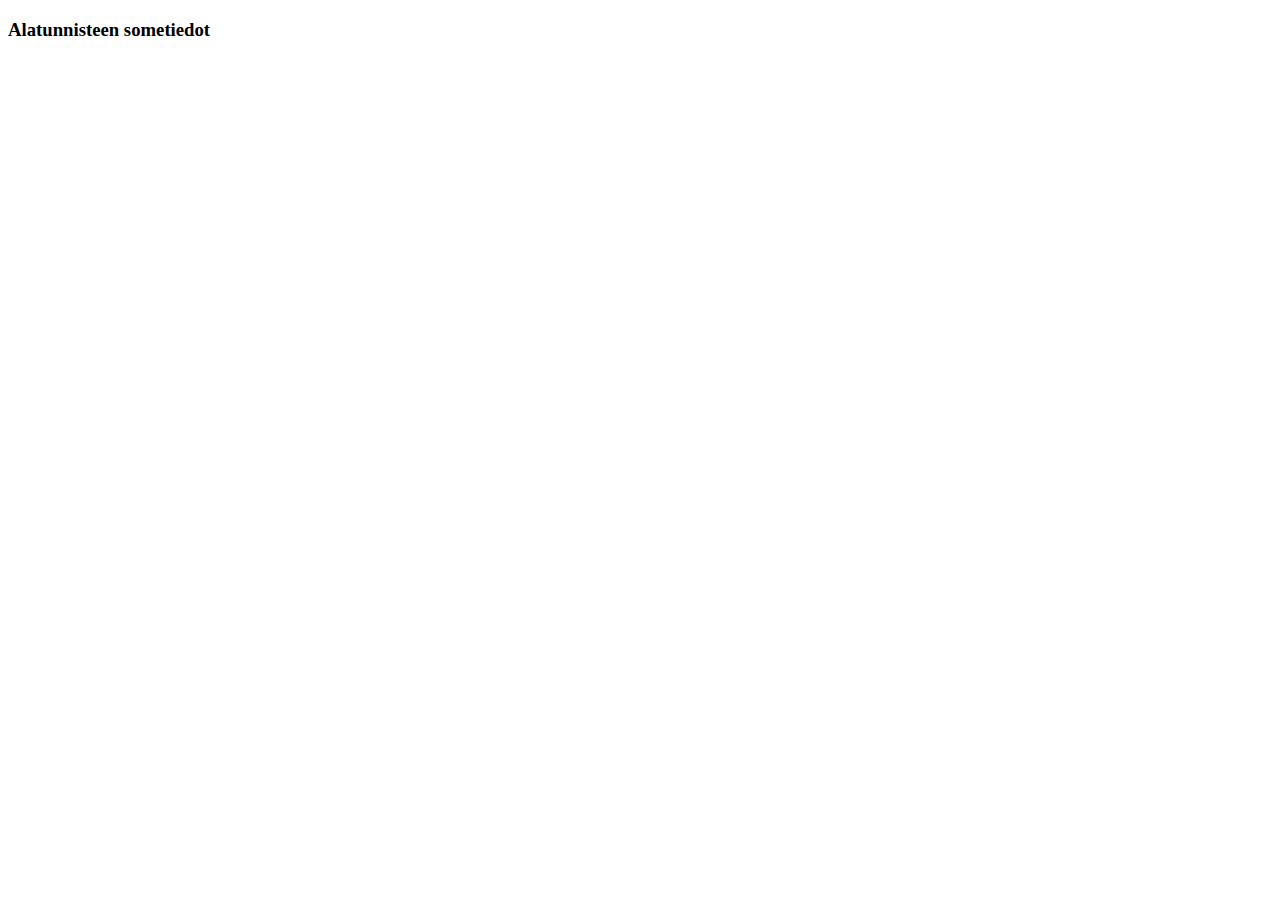
==== footer.html @ 51c2882b "Initial commit" ====
<!DOCTYPE html>
<html lang="fi">
<head>
    <meta charset="UTF-8">
    <meta name="viewport" content="width=device-width, initial-scale=1.0">
    <meta http-equiv="X-UA-Compatible" content="ie=edge">
    <title>Document</title>
</head>
<body>
    <h3>Alatunnisteen sometiedot</h3>
</body>
</html>
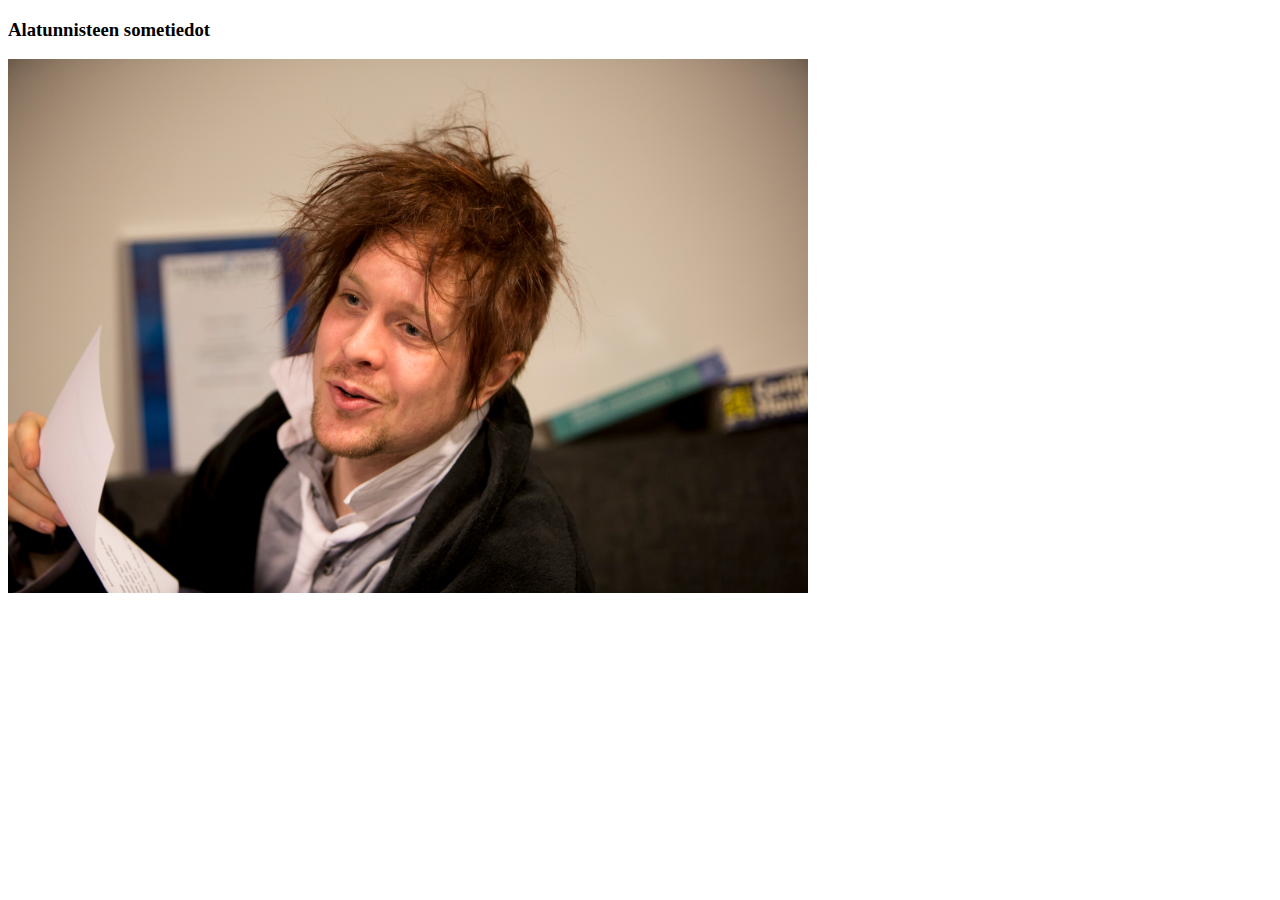
==== commit efe98425: "kuvaliitoksen kokeilu" ====
--- a/footer.html
+++ b/footer.html
@@ -8,5 +8,6 @@
 </head>
 <body>
     <h3>Alatunnisteen sometiedot</h3>
+    <img src="roope_0296.jpg" alt="Roope" style="width:800px;height:auto;">    
 </body>
 </html>